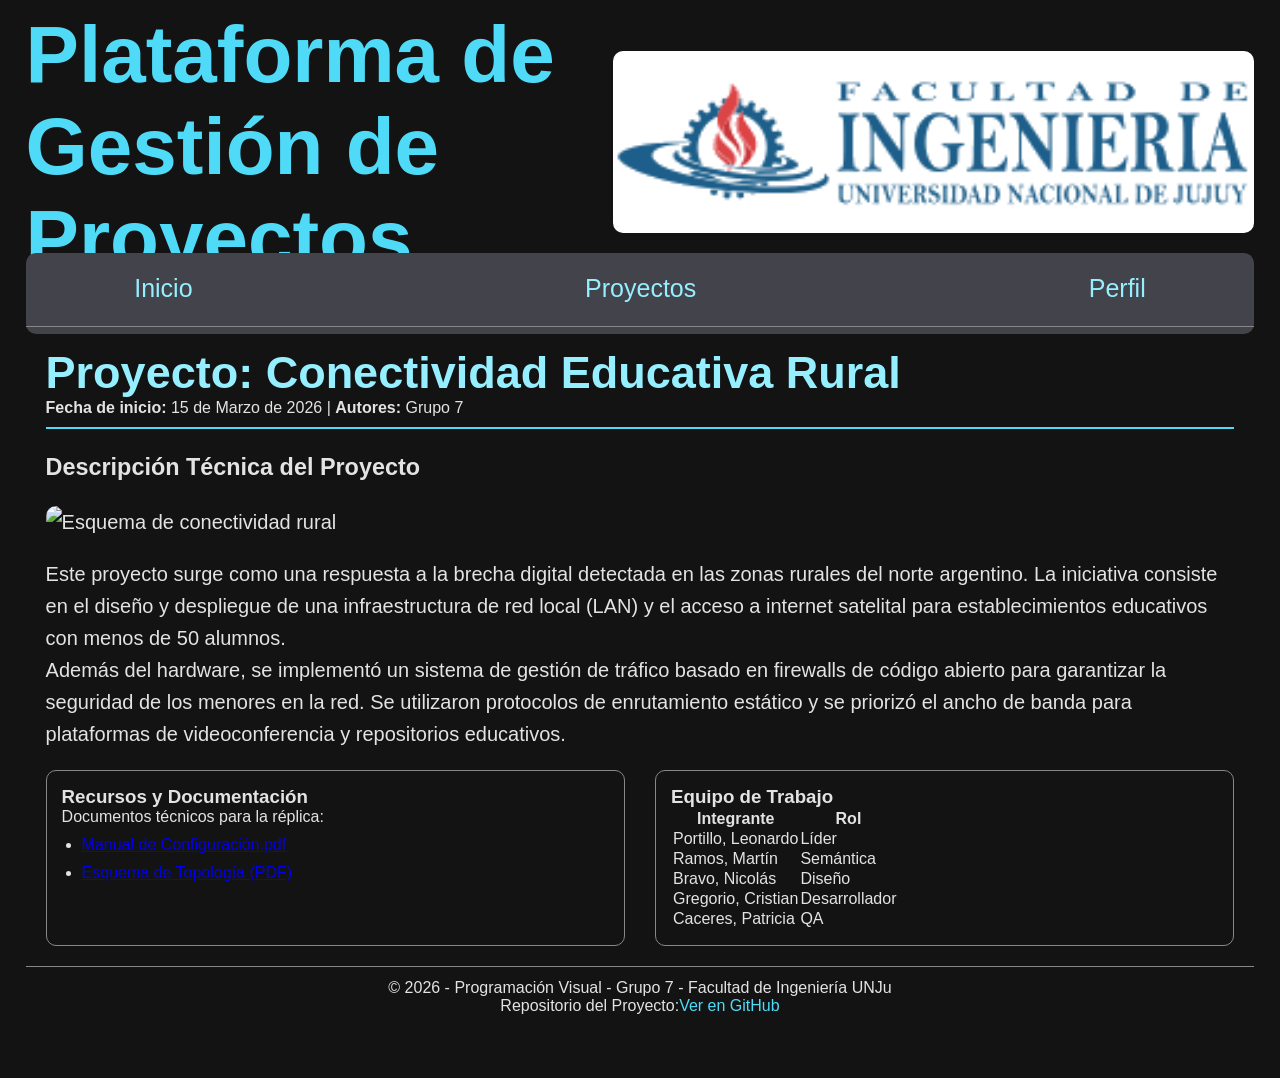
==== detalle.html @ 86a10605 "Se finalizo detalle.html con contenido real, imágenes y PDFs técnicos" ====
<!DOCTYPE html>
<html lang="es">
<head>
    <meta charset="UTF-8">
    <meta name="viewport" content="width=device-width, initial-scale=1.0">
    <title>Detalle del Proyecto - Grupo 7</title>
    <link rel="stylesheet" href="css/style.css">
    <link rel="stylesheet" href="css/detalle.css">
</head>
<body>
<!-- Encabezado de pagina copiado de index.html -->
    <header>
      <section class="presentacion">
        <div class="titulo"><h1>Plataforma de Gestión de Proyectos</h1></div>
        <div class="contenedor-logo">
          <a href="index.html">
            <img class="logo" src="assets/img/fi-logo.png" alt="Logo de la Facultad de ingenieria-unju." />
          </a>
        </div>
      </section>

      <div>
        <nav>
          <ul class="nav">
            <li><a href="index.html">Inicio</a></li>
            <li></li>
            <li><a href="proyectos.html">Proyectos</a></li>
            <li></li>
            <li><a href="perfil.html">Perfil</a></li>
          </ul>
        </nav>
      </div>
    </header>
    <main>
        <!-- Encabezado del proyecto con clase para estilos específicos -->
        <section class="proyecto-header">
            <h2>Proyecto: Conectividad Educativa Rural</h2>
            <p><strong>Fecha de inicio:</strong> 15 de Marzo de 2026 | <strong>Autores:</strong> Grupo 7</p>
        </section>

        <article class="descripcion-proyecto">
            <h3>Descripción Técnica del Proyecto</h3>
            <!-- Imagen requerida por la consigna -->
            <img src="assets/img/Esquema de conectividad rural.png" alt="Esquema de conectividad rural" style="max-width: 100%; border-radius: 10px; margin: 20px 0;">
            
            <p>
                Este proyecto surge como una respuesta a la brecha digital detectada en las zonas rurales del norte argentino. 
                La iniciativa consiste en el diseño y despliegue de una infraestructura de red local (LAN) y el acceso a internet 
                satelital para establecimientos educativos con menos de 50 alumnos.
            </p>
            <p>
                Además del hardware, se implementó un sistema de gestión de tráfico basado en firewalls de código abierto para 
                garantizar la seguridad de los menores en la red. Se utilizaron protocolos de enrutamiento estático y se 
                priorizó el ancho de banda para plataformas de videoconferencia y repositorios educativos.
            </p>
        </article>

        <!-- Contenedor con FLEXBOX para Recursos y Equipo -->
        <section class="info-adicional">
            <div class="recursos">
                <h3>Recursos y Documentación</h3>
                <p>Documentos técnicos para la réplica:</p>
                <ul>
                    <li><a href="assets/docs/Manual_Configuracion_Switches_Rural.pdf" target="_blank">Manual de Configuración.pdf</a></li>
                    <li><a href="assets/docs/Informe_Conectividad_Rural_Topologias.pdf" target="_blank">Esquema de Topología (PDF)</a></li>
                </ul>
            </div>

            <div class="equipo">
                <h3>Equipo de Trabajo</h3>
                <table>
                    <thead>
                        <tr>
                            <th>Integrante</th>
                            <th>Rol</th>
                        </tr>
                    </thead>
                    <tbody>
                        <tr><td>Portillo, Leonardo</td><td>Líder</td></tr>
                        <tr><td>Ramos, Martín</td><td>Semántica</td></tr>
                        <tr><td>Bravo, Nicolás</td><td>Diseño</td></tr>
                        <tr><td>Gregorio, Cristian</td><td>Desarrollador</td></tr>
                        <tr><td>Caceres, Patricia</td><td>QA</td></tr>
                    </tbody>
                </table>
            </div>
        </section>
    </main>
 <!-- Pie de pagina copiado de index.html -->
    <footer>
      <p>&copy; 2026 - Programación Visual - Grupo 7 - Facultad de Ingeniería UNJu</p>
      <p>
        Repositorio del Proyecto:
        <a href="https://github.com/PortilloLeonardo/pv_tp1_grupo7#" target="_blank">Ver en GitHub</a>
      </p>
    </footer>
</body>
</html>
---- css/style.css ----
/* Vamos a usar un estilo gamer para la página por lo que vamos a 
concentrarnos en tonos oscuros que cuiden la vista mientras trabajamos*/

:root {
  /*COLOR DE LOS FONDOS*/
  --colorFondoGeneral: #131314;
  --colorFondoHeader: #131314;
  --colorFondoMain: #43434b;
  --colorFondoFooter: #0b0b0c;
  /*COLOR DE LAS FUENTES*/
  --colorTitulo: #4fdbf7;
  --colorSubtitulo: #96efff;
  --colorTextoGeneral: #e3e3e3;
  --colorResaltado: #ffffff;
  --colorTextoSuave: #878787;
  --colorActivacion: #e73131;
  --colorActivacionBrillo: #e63f3f;
  /*TIPOS DE FUENTE*/
  --fuentePrincipal: "Candara", sans-serif;
}
---- css/detalle.css ----
/*RESET Y VARIABLES*/
* {
  margin: 0;
  padding: 0;
  box-sizing: border-box;
}

body {
  margin-top: 10px;
  display: grid;
  /* Estructura general con CSS Grid según consigna */
  grid-template-rows: auto 1fr auto; 
  background-color: var(--colorFondoGeneral);
  color: var(--colorTextoGeneral);
  font-family: var(--fuentePrincipal);
  padding: 2%;
  min-height: 100vh;
}

/*HEADER*/
header {
  display: grid;
  grid-template-rows: 70% 30%;
  color: var(--colorTitulo);
  font-size: 25px;
  padding-top: 15px;
}

.presentacion {
  display: flex;
  justify-content: space-between;
}

.presentacion .titulo {
  display: flex;
  justify-content: center;
  align-items: center;
  width: 80%;
}

h1 {
  font-size: 80px;
}

.presentacion .contenendor-logo {
  display: flex;
  justify-content: flex-end;
  align-items: center;
  width: 20%;
  padding-right: 5px;
}

.logo {
  height: 95%;
  border-radius: 10px;
}

/* MENÚ DE NAVEGACIÓN (Flexbox) */
.nav {
  display: flex;
  justify-content: space-around;
  list-style: none;
  gap: 20px;
  padding: 10px 10px;
  background-color: var(--colorFondoMain);
  border-radius: 10px;
}

.nav a {
  display: block;
  text-decoration: none;
  color: var(--colorSubtitulo);
  padding: 10px 20px;
  border: 1px solid var(--colorFondoMain);
}

/* ESTADOS INTERACTIVOS */
.nav a:hover {
  color: var(--colorResaltado);
  border: 1px solid var(--colorTitulo);
  border-radius: 5px;
}

.nav a:focus {
  outline: 2px solid var(--colorTitulo);
  color: var(--colorResaltado);
  border-radius: 5px;
}

/*MAIN: DETALLE DEL PROYECTO*/
main {
  display: grid;
  grid-template-columns: 1fr;
  gap: 20px;
  padding: 20px;
  border-top: 1px solid var(--colorTextoSuave);
}

/* Encabezado del proyecto */
.proyecto-header {
  border-bottom: 2px solid var(--colorTitulo);
  padding-bottom: 10px;
}

h2 {
  font-size: 45px;
  color: var(--colorSubtitulo);
}

/* Descripción Extendida */
.descripcion-proyecto {
  font-size: 20px;
  line-height: 1.6;
}

/* Sección de Equipo y Recursos (Uso de Flexbox) */
.info-adicional {
  display: flex;
  justify-content: space-between;
  gap: 30px;
  flex-wrap: wrap; /* Para que sea responsivo */
}

.equipo, .recursos {
  flex: 1;
  min-width: 300px;
  padding: 15px;
  border: 1px solid var(--colorTextoSuave);
  border-radius: 10px;
}

ul {
  padding-left: 20px;
  margin-top: 10px;
}

li {
  margin-bottom: 10px;
}

/*FOOTER*/
footer {
  display: grid;
  grid-template-rows: 50% 50%;
  padding-bottom: 3%;
  padding-top: 1%;
  border-top: 1px solid var(--colorTextoSuave);
}

footer p {
  display: flex;
  justify-content: center;
  align-items: center;
}

footer a {
  color: var(--colorTitulo);
  text-decoration: none;
}
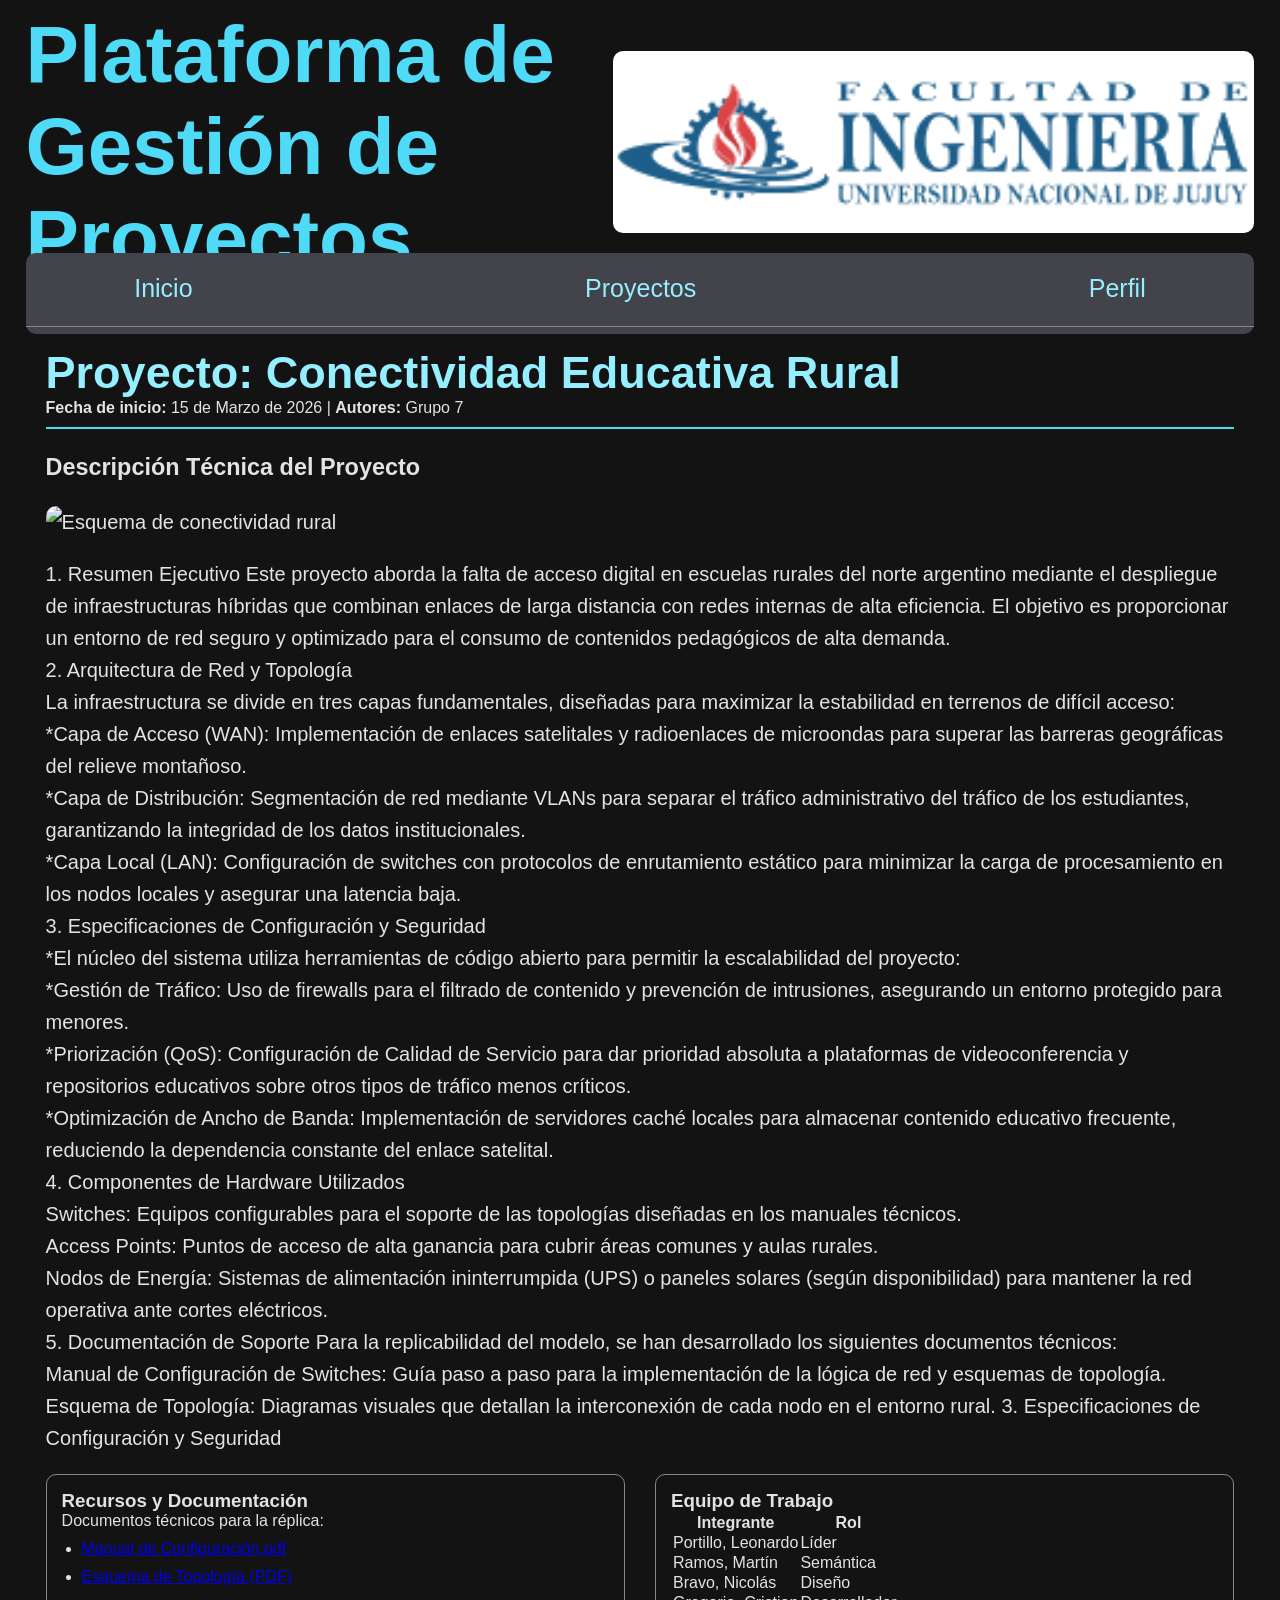
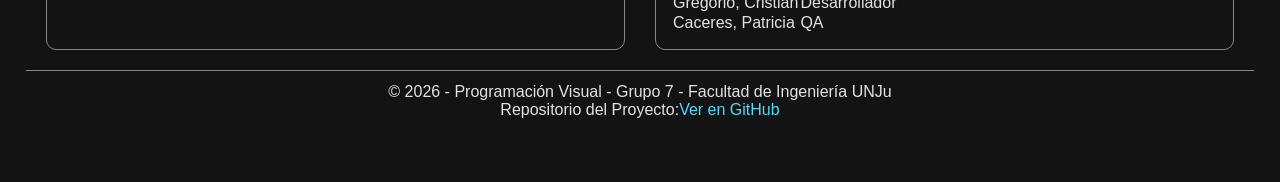
==== commit f991963c: "Se agrego contenido mas especifico" ====
--- a/detalle.html
+++ b/detalle.html
@@ -41,17 +41,36 @@
         <article class="descripcion-proyecto">
             <h3>Descripción Técnica del Proyecto</h3>
             <!-- Imagen requerida por la consigna -->
-            <img src="assets/img/Esquema de conectividad rural.png" alt="Esquema de conectividad rural" style="max-width: 100%; border-radius: 10px; margin: 20px 0;">
+            <img src="assets/img/Esquema-de-conectividad-rural.png" alt="Esquema de conectividad rural" style="max-width: 50%; border-radius: 10px; margin: 20px 0;">
             
             <p>
-                Este proyecto surge como una respuesta a la brecha digital detectada en las zonas rurales del norte argentino. 
-                La iniciativa consiste en el diseño y despliegue de una infraestructura de red local (LAN) y el acceso a internet 
-                satelital para establecimientos educativos con menos de 50 alumnos.
+                1. Resumen Ejecutivo
+                Este proyecto aborda la falta de acceso digital en escuelas rurales del norte argentino mediante el despliegue de infraestructuras
+                híbridas que combinan enlaces de larga distancia con redes internas de alta eficiencia. 
+                El objetivo es proporcionar un entorno de red seguro y optimizado para el consumo de contenidos pedagógicos de alta demanda.
             </p>
             <p>
-                Además del hardware, se implementó un sistema de gestión de tráfico basado en firewalls de código abierto para 
-                garantizar la seguridad de los menores en la red. Se utilizaron protocolos de enrutamiento estático y se 
-                priorizó el ancho de banda para plataformas de videoconferencia y repositorios educativos.
+                2. Arquitectura de Red y Topología
+                </p>La infraestructura se divide en tres capas fundamentales, diseñadas para maximizar la estabilidad en terrenos de difícil acceso:</p>
+                </p>*Capa de Acceso (WAN): Implementación de enlaces satelitales y radioenlaces de microondas para superar las barreras geográficas del relieve montañoso.</p>
+                </p>*Capa de Distribución: Segmentación de red mediante VLANs para separar el tráfico administrativo del tráfico de los estudiantes, garantizando la integridad de los datos institucionales.</p>
+                </p>*Capa Local (LAN): Configuración de switches con protocolos de enrutamiento estático para minimizar la carga de procesamiento en los nodos locales y asegurar una latencia baja.</p>
+            </p>
+                3. Especificaciones de Configuración y Seguridad
+                   </p> *El núcleo del sistema utiliza herramientas de código abierto para permitir la escalabilidad del proyecto:
+                   </p> *Gestión de Tráfico: Uso de firewalls para el filtrado de contenido y prevención de intrusiones, asegurando un entorno protegido para menores.
+                   </p> *Priorización (QoS): Configuración de Calidad de Servicio para dar prioridad absoluta a plataformas de videoconferencia y repositorios educativos sobre otros tipos de tráfico menos críticos.
+                   </p> *Optimización de Ancho de Banda: Implementación de servidores caché locales para almacenar contenido educativo frecuente, reduciendo la dependencia constante del enlace satelital.
+            </p>       
+                4. Componentes de Hardware Utilizados
+                   </p>Switches: Equipos configurables para el soporte de las topologías diseñadas en los manuales técnicos.
+                   </p> Access Points: Puntos de acceso de alta ganancia para cubrir áreas comunes y aulas rurales.
+                   </p> Nodos de Energía: Sistemas de alimentación ininterrumpida (UPS) o paneles solares (según disponibilidad) para mantener la red operativa ante cortes eléctricos.
+            </p>
+                5. Documentación de Soporte
+                    Para la replicabilidad del modelo, se han desarrollado los siguientes documentos técnicos:
+                    </p>Manual de Configuración de Switches: Guía paso a paso para la implementación de la lógica de red y esquemas de topología.
+                    </p>Esquema de Topología: Diagramas visuales que detallan la interconexión de cada nodo en el entorno rural. 3. Especificaciones de Configuración y Seguridad
             </p>
         </article>
 
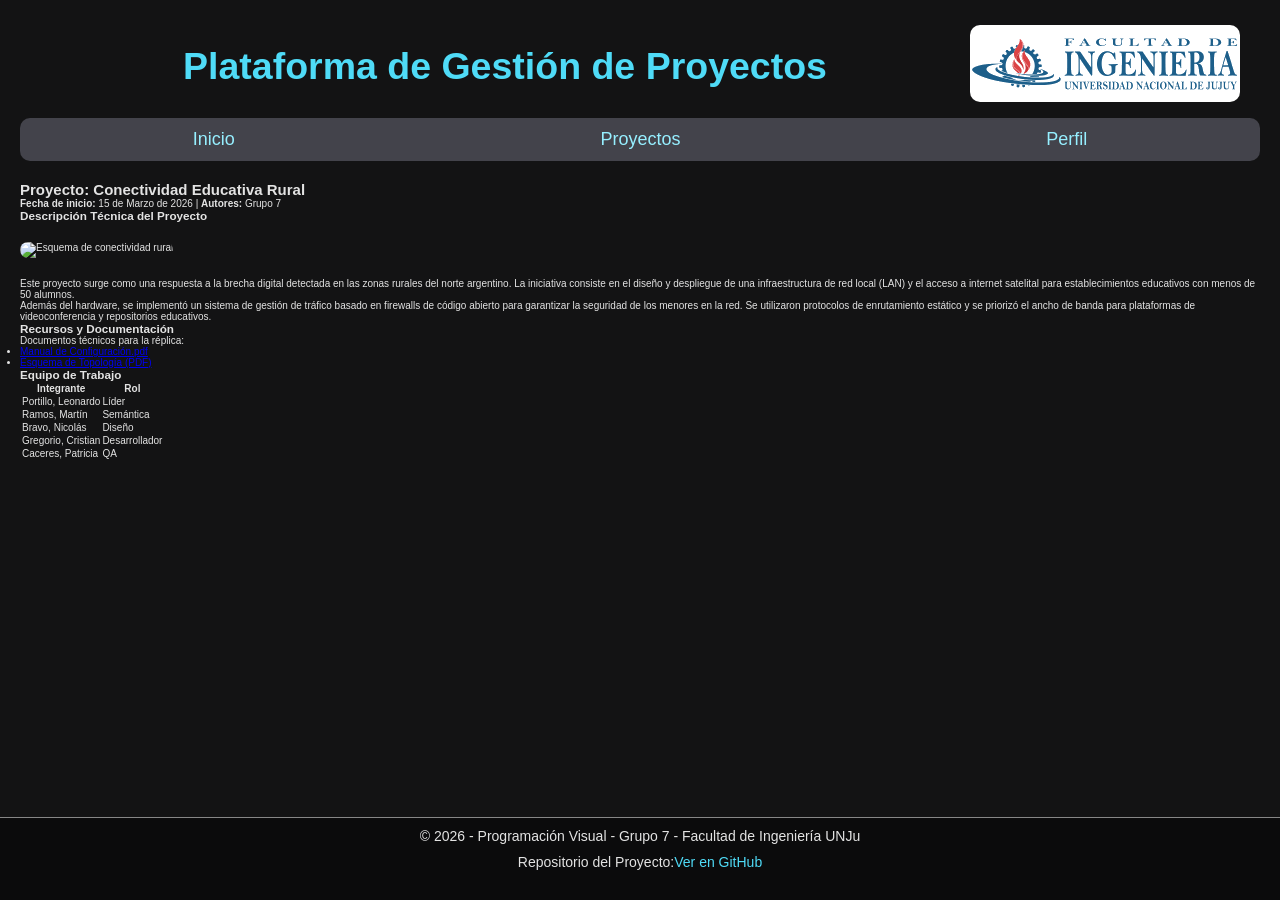
==== commit 6d74082d: "Estandarizacion de header y footer para todas las paginas" ====
--- a/detalle.html
+++ b/detalle.html
@@ -1,21 +1,19 @@
-<!DOCTYPE html>
+<!doctype html>
 <html lang="es">
-<head>
-    <meta charset="UTF-8">
-    <meta name="viewport" content="width=device-width, initial-scale=1.0">
-    <title>Detalle del Proyecto - Grupo 7</title>
-    <link rel="stylesheet" href="css/style.css">
-    <link rel="stylesheet" href="css/detalle.css">
-</head>
-<body>
-<!-- Encabezado de pagina copiado de index.html -->
+  <head>
+    <meta charset="UTF-8" />
+    <title>Gestión de Proyectos Educativos</title>
+    <link rel="stylesheet" href="css/style.css" />
+    <!--<link rel="stylesheet" href="css/index.css" />-->
+  </head>
+
+  <body>
+    <!-- HEADER: Unificado con el resto del sitio -->
     <header>
       <section class="presentacion">
         <div class="titulo"><h1>Plataforma de Gestión de Proyectos</h1></div>
         <div class="contenedor-logo">
-          <a href="index.html">
-            <img class="logo" src="assets/img/fi-logo.png" alt="Logo de la Facultad de ingenieria-unju." />
-          </a>
+          <img class="logo" src="assets/img/fi-logo.png" alt="Logo de la Facultad de ingenieria-unju." />
         </div>
       </section>
 
@@ -23,89 +21,76 @@
         <nav>
           <ul class="nav">
             <li><a href="index.html">Inicio</a></li>
-            <li></li>
             <li><a href="proyectos.html">Proyectos</a></li>
-            <li></li>
             <li><a href="perfil.html">Perfil</a></li>
           </ul>
         </nav>
       </div>
     </header>
+
     <main>
-        <!-- Encabezado del proyecto con clase para estilos específicos -->
-        <section class="proyecto-header">
-            <h2>Proyecto: Conectividad Educativa Rural</h2>
-            <p><strong>Fecha de inicio:</strong> 15 de Marzo de 2026 | <strong>Autores:</strong> Grupo 7</p>
-        </section>
+      <!-- Encabezado del proyecto con clase para estilos específicos -->
+      <section class="proyecto-header">
+        <h2>Proyecto: Conectividad Educativa Rural</h2>
+        <p><strong>Fecha de inicio:</strong> 15 de Marzo de 2026 | <strong>Autores:</strong> Grupo 7</p>
+      </section>
 
-        <article class="descripcion-proyecto">
-            <h3>Descripción Técnica del Proyecto</h3>
-            <!-- Imagen requerida por la consigna -->
-            <img src="assets/img/Esquema-de-conectividad-rural.png" alt="Esquema de conectividad rural" style="max-width: 50%; border-radius: 10px; margin: 20px 0;">
-            
-            <p>
-                1. Resumen Ejecutivo
-                Este proyecto aborda la falta de acceso digital en escuelas rurales del norte argentino mediante el despliegue de infraestructuras
-                híbridas que combinan enlaces de larga distancia con redes internas de alta eficiencia. 
-                El objetivo es proporcionar un entorno de red seguro y optimizado para el consumo de contenidos pedagógicos de alta demanda.
-            </p>
-            <p>
-                2. Arquitectura de Red y Topología
-                </p>La infraestructura se divide en tres capas fundamentales, diseñadas para maximizar la estabilidad en terrenos de difícil acceso:</p>
-                </p>*Capa de Acceso (WAN): Implementación de enlaces satelitales y radioenlaces de microondas para superar las barreras geográficas del relieve montañoso.</p>
-                </p>*Capa de Distribución: Segmentación de red mediante VLANs para separar el tráfico administrativo del tráfico de los estudiantes, garantizando la integridad de los datos institucionales.</p>
-                </p>*Capa Local (LAN): Configuración de switches con protocolos de enrutamiento estático para minimizar la carga de procesamiento en los nodos locales y asegurar una latencia baja.</p>
-            </p>
-                3. Especificaciones de Configuración y Seguridad
-                   </p> *El núcleo del sistema utiliza herramientas de código abierto para permitir la escalabilidad del proyecto:
-                   </p> *Gestión de Tráfico: Uso de firewalls para el filtrado de contenido y prevención de intrusiones, asegurando un entorno protegido para menores.
-                   </p> *Priorización (QoS): Configuración de Calidad de Servicio para dar prioridad absoluta a plataformas de videoconferencia y repositorios educativos sobre otros tipos de tráfico menos críticos.
-                   </p> *Optimización de Ancho de Banda: Implementación de servidores caché locales para almacenar contenido educativo frecuente, reduciendo la dependencia constante del enlace satelital.
-            </p>       
-                4. Componentes de Hardware Utilizados
-                   </p>Switches: Equipos configurables para el soporte de las topologías diseñadas en los manuales técnicos.
-                   </p> Access Points: Puntos de acceso de alta ganancia para cubrir áreas comunes y aulas rurales.
-                   </p> Nodos de Energía: Sistemas de alimentación ininterrumpida (UPS) o paneles solares (según disponibilidad) para mantener la red operativa ante cortes eléctricos.
-            </p>
-                5. Documentación de Soporte
-                    Para la replicabilidad del modelo, se han desarrollado los siguientes documentos técnicos:
-                    </p>Manual de Configuración de Switches: Guía paso a paso para la implementación de la lógica de red y esquemas de topología.
-                    </p>Esquema de Topología: Diagramas visuales que detallan la interconexión de cada nodo en el entorno rural. 3. Especificaciones de Configuración y Seguridad
-            </p>
-        </article>
+      <article class="descripcion-proyecto">
+        <h3>Descripción Técnica del Proyecto</h3>
+        <!-- Imagen requerida por la consigna -->
+        <img src="assets/img/Esquema de conectividad rural.png" alt="Esquema de conectividad rural" style="max-width: 50%; border-radius: 10px; margin: 20px 0" />
 
-        <!-- Contenedor con FLEXBOX para Recursos y Equipo -->
-        <section class="info-adicional">
-            <div class="recursos">
-                <h3>Recursos y Documentación</h3>
-                <p>Documentos técnicos para la réplica:</p>
-                <ul>
-                    <li><a href="assets/docs/Manual_Configuracion_Switches_Rural.pdf" target="_blank">Manual de Configuración.pdf</a></li>
-                    <li><a href="assets/docs/Informe_Conectividad_Rural_Topologias.pdf" target="_blank">Esquema de Topología (PDF)</a></li>
-                </ul>
-            </div>
+        <p>Este proyecto surge como una respuesta a la brecha digital detectada en las zonas rurales del norte argentino. La iniciativa consiste en el diseño y despliegue de una infraestructura de red local (LAN) y el acceso a internet satelital para establecimientos educativos con menos de 50 alumnos.</p>
+        <p>Además del hardware, se implementó un sistema de gestión de tráfico basado en firewalls de código abierto para garantizar la seguridad de los menores en la red. Se utilizaron protocolos de enrutamiento estático y se priorizó el ancho de banda para plataformas de videoconferencia y repositorios educativos.</p>
+      </article>
 
-            <div class="equipo">
-                <h3>Equipo de Trabajo</h3>
-                <table>
-                    <thead>
-                        <tr>
-                            <th>Integrante</th>
-                            <th>Rol</th>
-                        </tr>
-                    </thead>
-                    <tbody>
-                        <tr><td>Portillo, Leonardo</td><td>Líder</td></tr>
-                        <tr><td>Ramos, Martín</td><td>Semántica</td></tr>
-                        <tr><td>Bravo, Nicolás</td><td>Diseño</td></tr>
-                        <tr><td>Gregorio, Cristian</td><td>Desarrollador</td></tr>
-                        <tr><td>Caceres, Patricia</td><td>QA</td></tr>
-                    </tbody>
-                </table>
-            </div>
-        </section>
+      <!-- Contenedor con FLEXBOX para Recursos y Equipo -->
+      <section class="info-adicional">
+        <div class="recursos">
+          <h3>Recursos y Documentación</h3>
+          <p>Documentos técnicos para la réplica:</p>
+          <ul>
+            <li><a href="assets/docs/Manual_Configuracion_Switches_Rural.pdf" target="_blank">Manual de Configuración.pdf</a></li>
+            <li><a href="assets/docs/Informe_Conectividad_Rural_Topologias.pdf" target="_blank">Esquema de Topología (PDF)</a></li>
+          </ul>
+        </div>
+
+        <div class="equipo">
+          <h3>Equipo de Trabajo</h3>
+          <table>
+            <thead>
+              <tr>
+                <th>Integrante</th>
+                <th>Rol</th>
+              </tr>
+            </thead>
+            <tbody>
+              <tr>
+                <td>Portillo, Leonardo</td>
+                <td>Líder</td>
+              </tr>
+              <tr>
+                <td>Ramos, Martín</td>
+                <td>Semántica</td>
+              </tr>
+              <tr>
+                <td>Bravo, Nicolás</td>
+                <td>Diseño</td>
+              </tr>
+              <tr>
+                <td>Gregorio, Cristian</td>
+                <td>Desarrollador</td>
+              </tr>
+              <tr>
+                <td>Caceres, Patricia</td>
+                <td>QA</td>
+              </tr>
+            </tbody>
+          </table>
+        </div>
+      </section>
     </main>
- <!-- Pie de pagina copiado de index.html -->
+    <!-- Pie de pagina copiado de index.html -->
     <footer>
       <p>&copy; 2026 - Programación Visual - Grupo 7 - Facultad de Ingeniería UNJu</p>
       <p>
@@ -113,5 +98,5 @@
         <a href="https://github.com/PortilloLeonardo/pv_tp1_grupo7#" target="_blank">Ver en GitHub</a>
       </p>
     </footer>
-</body>
-</html>+  </body>
+</html>
--- a/css/style.css
+++ b/css/style.css
@@ -18,3 +18,150 @@
   /*TIPOS DE FUENTE*/
   --fuentePrincipal: "Candara", sans-serif;
 }
+
+/*==================================
+RESET A LOS PARAMETROS DEL NAVEGADOR
+====================================*/
+* {
+  margin: 0;
+  padding: 0;
+  box-sizing: border-box;
+}
+
+/*==Especificaciones generales==
+Usamos los siguientes parametros para todas las paginas
+ por lo cual lo mejor era estandarizar los parametros*/
+
+html {
+  font-size: 62.5%;
+}
+
+body {
+  display: grid;
+  grid-template-rows: auto 1fr auto;
+  min-height: 100vh;
+  background-color: var(--colorFondoGeneral);
+  color: var(--colorTextoGeneral);
+  font-family: var(--fuentePrincipal);
+}
+
+header,
+footer,
+main {
+  padding-left: 2rem;
+  padding-right: 2rem;
+}
+
+main {
+  padding-top: 2rem;
+  padding-bottom: 2rem;
+}
+
+/*=====================================
+Especificaciones para la seccion header
+=======================================*/
+header {
+  display: flex;
+  flex-direction: column;
+  align-items: stretch;
+  justify-content: center;
+  font-size: 2.5rem;
+  padding-top: 1.5rem;
+  width: 100%;
+}
+
+/*Elementos del header*/
+.presentacion {
+  display: flex;
+  justify-content: space-between;
+  align-items: center;
+  width: 100%;
+  padding: 1rem 2rem;
+}
+
+.presentacion .titulo {
+  display: flex;
+  justify-content: center;
+  align-items: center;
+  width: 80%;
+  color: var(--colorTitulo);
+}
+
+.presentacion .contenendor-logo {
+  padding-right: 0.5rem;
+}
+
+.logo {
+  border-radius: 1rem;
+}
+
+.nav {
+  display: flex;
+  justify-content: space-around;
+  list-style: none;
+  gap: 2rem;
+  background-color: var(--colorFondoMain);
+  border-radius: 1rem;
+}
+
+.nav a {
+  display: block;
+  text-decoration: none;
+  color: var(--colorSubtitulo);
+  padding: 1rem;
+  font-size: 1.8rem;
+  border: 1px solid transparent;
+}
+
+.nav a:hover {
+  color: var(--colorResaltado);
+  border: 1px solid var(--colorTitulo);
+  border-radius: 0.5rem;
+}
+
+.nav a:focus {
+  border: 1px solid var(--colorTitulo);
+  color: var(--colorResaltado);
+  border-radius: 0.5rem;
+}
+
+.nav a:active {
+  transform: translateY(0.4rem);
+  filter: brightness(0.8);
+  color: var(--colorActivacion);
+  border-color: var(--colorActivacionBrillo);
+}
+
+/*==================
+Elementos del footer
+====================*/
+
+footer {
+  display: flex;
+  flex-direction: column;
+  justify-content: center;
+  align-items: center;
+  gap: 1rem;
+  padding-bottom: 3rem;
+  padding-top: 1rem;
+  border-top: 1px solid var(--colorTextoSuave);
+  background-color: var(--colorFondoFooter);
+}
+
+footer p {
+  display: flex;
+  justify-content: center;
+  align-items: center;
+  font-size: 1.4rem;
+}
+
+footer a {
+  color: var(--colorTitulo);
+  text-decoration: none;
+  font-size: 1.4rem;
+}
+
+footer a:hover {
+  text-decoration: underline;
+  color: var(--colorSubtitulo);
+}
--- a/css/index.css
+++ b/css/index.css
@@ -0,0 +1,144 @@
+/*================
+Elementos del main
+==================*/
+
+main {
+  display: grid;
+  grid-template-rows: 20% 25% 58%;
+  border-top: 1px solid var(--colorTextoSuave);
+}
+
+/*Elementos de introduccion*/
+#introduccion {
+  display: flex;
+  padding-left: 10px;
+  padding-top: 10px;
+  flex-flow: wrap column;
+  gap: 20px;
+  border-bottom: 1px solid var(--colorTextoSuave);
+}
+
+h2 {
+  font-size: 45px;
+  color: var(--colorSubtitulo);
+  margin: 10px;
+}
+
+#introduccion p {
+  font-size: 22px;
+  margin-bottom: 20px;
+}
+
+.btn-crear {
+  background-color: var(--colorTitulo);
+  color: var(--colorFondoGeneral);
+  font-family: var(--fuentePrincipal);
+  font-weight: bold;
+  padding: 10px 25px;
+  border: none;
+  border-radius: 5px;
+  width: 200px;
+  display: block;
+  margin: 0px auto;
+}
+
+.btn-crear:hover {
+  background-color: var(--colorSubtitulo);
+  color: var(--colorFondoGeneral);
+}
+
+.btn-crear:focus {
+  background-color: var(--colorSubtitulo);
+  color: var(--colorFondoGeneral);
+}
+
+.btn-crear:active {
+  background-color: var(--colorActivacionBrillo);
+  transform: translateY(3px);
+  color: var(--colorFondoGeneral);
+}
+
+/*Elementos de estadisticas*/
+#estadisticas {
+  display: flex;
+  padding-left: 10px;
+  padding-top: 10px;
+  gap: 30px;
+  border-bottom: 1px solid var(--colorTextoSuave);
+  flex-direction: column;
+}
+
+.contenedor-card {
+  display: flex;
+  justify-content: space-around;
+  gap: 30px;
+}
+
+.card {
+  display: flex;
+  flex-direction: column;
+  align-items: center;
+  justify-content: space-around;
+  padding: 25px;
+  width: 220px;
+  height: 170px;
+  border: 1px solid var(--colorTextoSuave);
+  border-radius: 10px;
+}
+
+.card .etiqueta {
+  font-size: 18px;
+  color: var(--colorTextoSuave);
+}
+.card .valor {
+  font-size: 50px;
+  color: var(--colorTitulo);
+}
+
+/*Elementos de novedades*/
+#novedades {
+  display: grid;
+  grid-template-rows: 15% 70%;
+}
+
+.articulos {
+  display: grid;
+  grid-template-columns: repeat(2, 1fr);
+  gap: 20px;
+}
+
+.articulos h3 {
+  font-size: 25px;
+}
+
+.noticia {
+  display: flex;
+  flex-direction: column;
+  justify-content: space-around;
+  border: 1px solid var(--colorTextoSuave);
+  border-radius: 10px;
+}
+
+.noticia h3 {
+  background-color: var(--colorFondoMain);
+  color: var(--colorTitulo);
+  text-align: center;
+}
+
+.noticia .miniatura {
+  display: flex;
+  justify-content: space-around;
+}
+
+.noticia .miniatura img {
+  height: 180px;
+  border-radius: 10px;
+}
+
+.noticia .resumen {
+  display: flex;
+  flex-direction: column;
+  justify-content: space-between;
+  font-size: 20px;
+  max-width: 60%;
+}
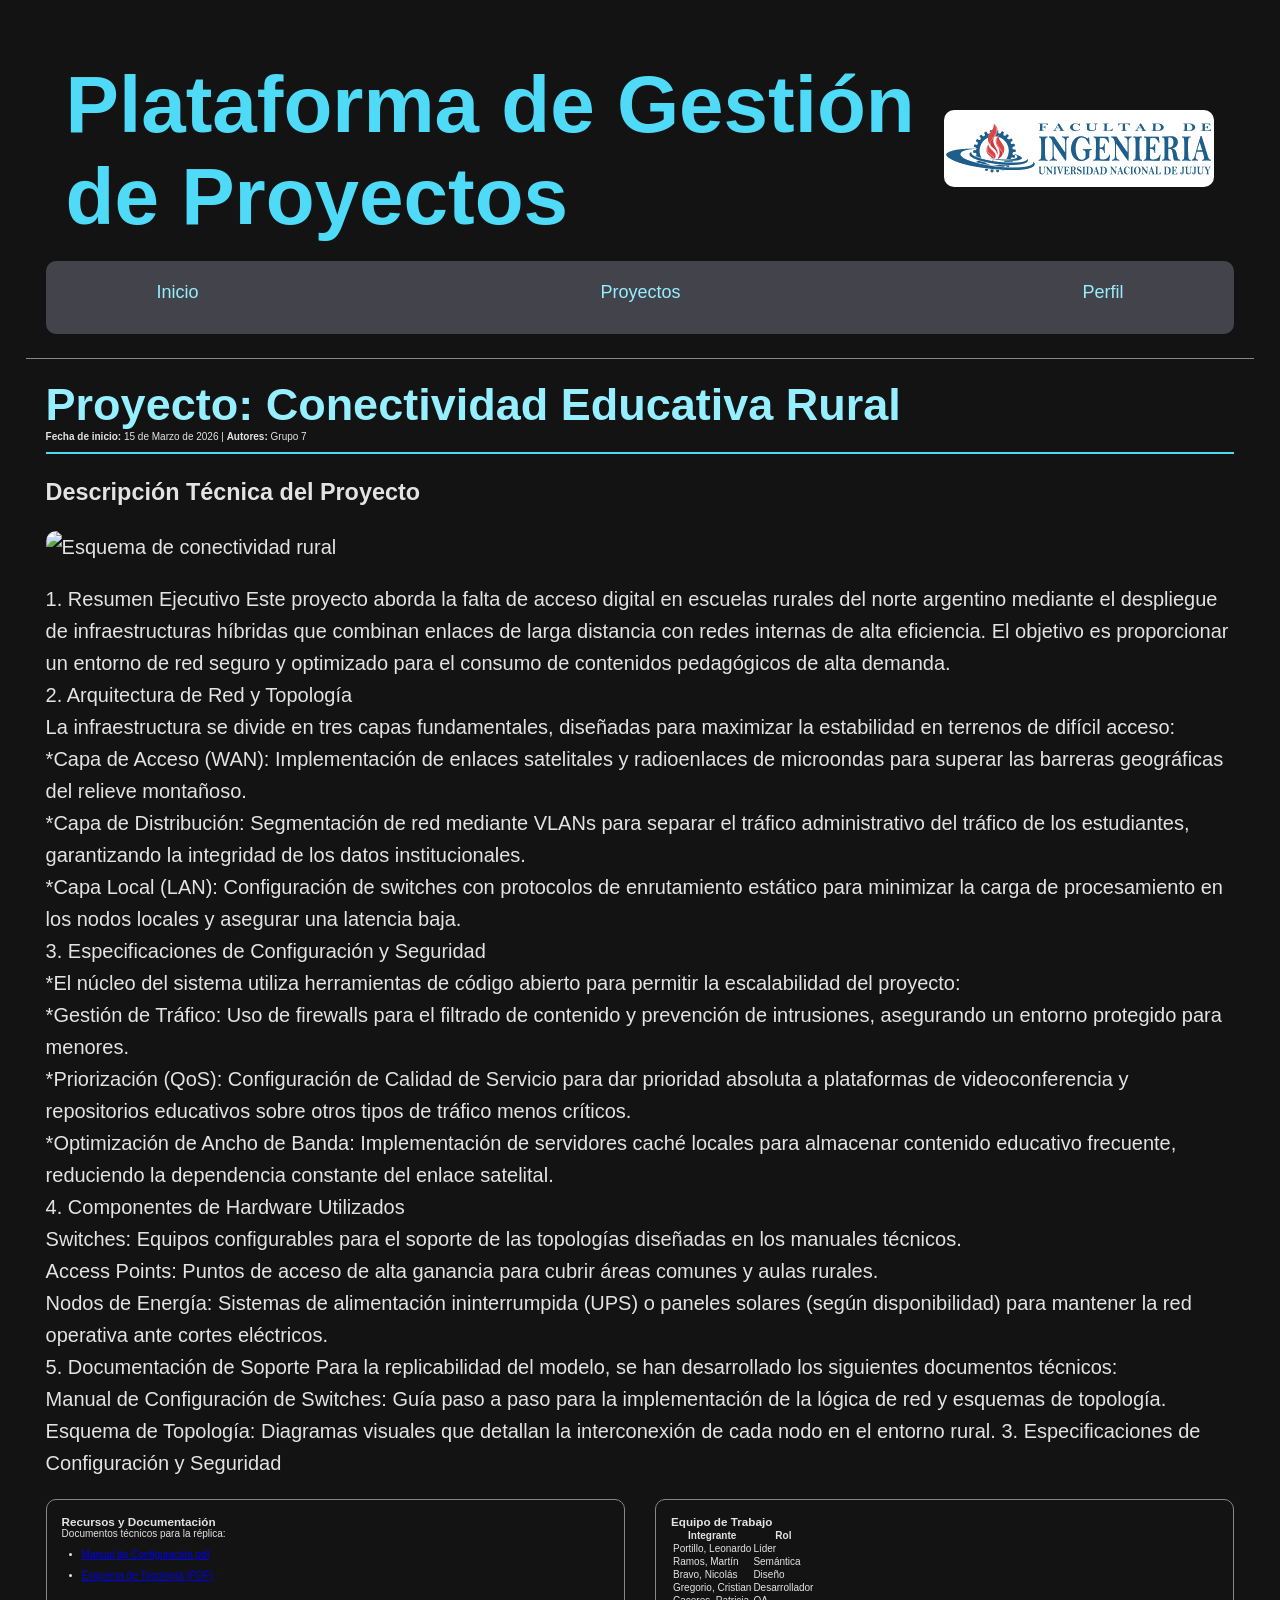
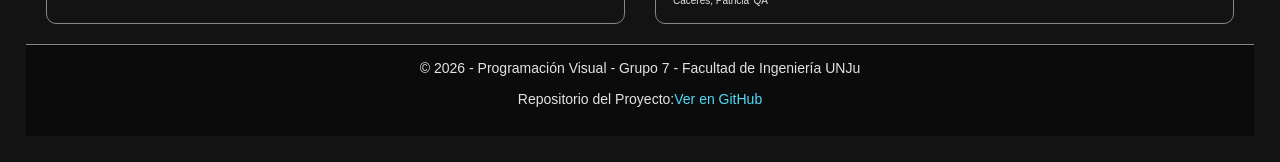
==== commit 7697f8bd: "Merge branch 'feat-Cristian' into develop" ====
--- a/detalle.html
+++ b/detalle.html
@@ -1,19 +1,21 @@
-<!doctype html>
+<!DOCTYPE html>
 <html lang="es">
-  <head>
-    <meta charset="UTF-8" />
-    <title>Gestión de Proyectos Educativos</title>
-    <link rel="stylesheet" href="css/style.css" />
-    <!--<link rel="stylesheet" href="css/index.css" />-->
-  </head>
-
-  <body>
-    <!-- HEADER: Unificado con el resto del sitio -->
+<head>
+    <meta charset="UTF-8">
+    <meta name="viewport" content="width=device-width, initial-scale=1.0">
+    <title>Detalle del Proyecto - Grupo 7</title>
+    <link rel="stylesheet" href="css/style.css">
+    <link rel="stylesheet" href="css/detalle.css">
+</head>
+<body>
+<!-- Encabezado de pagina copiado de index.html -->
     <header>
       <section class="presentacion">
         <div class="titulo"><h1>Plataforma de Gestión de Proyectos</h1></div>
         <div class="contenedor-logo">
-          <img class="logo" src="assets/img/fi-logo.png" alt="Logo de la Facultad de ingenieria-unju." />
+          <a href="index.html">
+            <img class="logo" src="assets/img/fi-logo.png" alt="Logo de la Facultad de ingenieria-unju." />
+          </a>
         </div>
       </section>
 
@@ -21,76 +23,89 @@
         <nav>
           <ul class="nav">
             <li><a href="index.html">Inicio</a></li>
+            <li></li>
             <li><a href="proyectos.html">Proyectos</a></li>
+            <li></li>
             <li><a href="perfil.html">Perfil</a></li>
           </ul>
         </nav>
       </div>
     </header>
+    <main>
+        <!-- Encabezado del proyecto con clase para estilos específicos -->
+        <section class="proyecto-header">
+            <h2>Proyecto: Conectividad Educativa Rural</h2>
+            <p><strong>Fecha de inicio:</strong> 15 de Marzo de 2026 | <strong>Autores:</strong> Grupo 7</p>
+        </section>
 
-    <main>
-      <!-- Encabezado del proyecto con clase para estilos específicos -->
-      <section class="proyecto-header">
-        <h2>Proyecto: Conectividad Educativa Rural</h2>
-        <p><strong>Fecha de inicio:</strong> 15 de Marzo de 2026 | <strong>Autores:</strong> Grupo 7</p>
-      </section>
+        <article class="descripcion-proyecto">
+            <h3>Descripción Técnica del Proyecto</h3>
+            <!-- Imagen requerida por la consigna -->
+            <img src="assets/img/Esquema-de-conectividad-rural.png" alt="Esquema de conectividad rural" style="max-width: 50%; border-radius: 10px; margin: 20px 0;">
+            
+            <p>
+                1. Resumen Ejecutivo
+                Este proyecto aborda la falta de acceso digital en escuelas rurales del norte argentino mediante el despliegue de infraestructuras
+                híbridas que combinan enlaces de larga distancia con redes internas de alta eficiencia. 
+                El objetivo es proporcionar un entorno de red seguro y optimizado para el consumo de contenidos pedagógicos de alta demanda.
+            </p>
+            <p>
+                2. Arquitectura de Red y Topología
+                </p>La infraestructura se divide en tres capas fundamentales, diseñadas para maximizar la estabilidad en terrenos de difícil acceso:</p>
+                </p>*Capa de Acceso (WAN): Implementación de enlaces satelitales y radioenlaces de microondas para superar las barreras geográficas del relieve montañoso.</p>
+                </p>*Capa de Distribución: Segmentación de red mediante VLANs para separar el tráfico administrativo del tráfico de los estudiantes, garantizando la integridad de los datos institucionales.</p>
+                </p>*Capa Local (LAN): Configuración de switches con protocolos de enrutamiento estático para minimizar la carga de procesamiento en los nodos locales y asegurar una latencia baja.</p>
+            </p>
+                3. Especificaciones de Configuración y Seguridad
+                   </p> *El núcleo del sistema utiliza herramientas de código abierto para permitir la escalabilidad del proyecto:
+                   </p> *Gestión de Tráfico: Uso de firewalls para el filtrado de contenido y prevención de intrusiones, asegurando un entorno protegido para menores.
+                   </p> *Priorización (QoS): Configuración de Calidad de Servicio para dar prioridad absoluta a plataformas de videoconferencia y repositorios educativos sobre otros tipos de tráfico menos críticos.
+                   </p> *Optimización de Ancho de Banda: Implementación de servidores caché locales para almacenar contenido educativo frecuente, reduciendo la dependencia constante del enlace satelital.
+            </p>       
+                4. Componentes de Hardware Utilizados
+                   </p>Switches: Equipos configurables para el soporte de las topologías diseñadas en los manuales técnicos.
+                   </p> Access Points: Puntos de acceso de alta ganancia para cubrir áreas comunes y aulas rurales.
+                   </p> Nodos de Energía: Sistemas de alimentación ininterrumpida (UPS) o paneles solares (según disponibilidad) para mantener la red operativa ante cortes eléctricos.
+            </p>
+                5. Documentación de Soporte
+                    Para la replicabilidad del modelo, se han desarrollado los siguientes documentos técnicos:
+                    </p>Manual de Configuración de Switches: Guía paso a paso para la implementación de la lógica de red y esquemas de topología.
+                    </p>Esquema de Topología: Diagramas visuales que detallan la interconexión de cada nodo en el entorno rural. 3. Especificaciones de Configuración y Seguridad
+            </p>
+        </article>
 
-      <article class="descripcion-proyecto">
-        <h3>Descripción Técnica del Proyecto</h3>
-        <!-- Imagen requerida por la consigna -->
-        <img src="assets/img/Esquema de conectividad rural.png" alt="Esquema de conectividad rural" style="max-width: 50%; border-radius: 10px; margin: 20px 0" />
+        <!-- Contenedor con FLEXBOX para Recursos y Equipo -->
+        <section class="info-adicional">
+            <div class="recursos">
+                <h3>Recursos y Documentación</h3>
+                <p>Documentos técnicos para la réplica:</p>
+                <ul>
+                    <li><a href="assets/docs/Manual_Configuracion_Switches_Rural.pdf" target="_blank">Manual de Configuración.pdf</a></li>
+                    <li><a href="assets/docs/Informe_Conectividad_Rural_Topologias.pdf" target="_blank">Esquema de Topología (PDF)</a></li>
+                </ul>
+            </div>
 
-        <p>Este proyecto surge como una respuesta a la brecha digital detectada en las zonas rurales del norte argentino. La iniciativa consiste en el diseño y despliegue de una infraestructura de red local (LAN) y el acceso a internet satelital para establecimientos educativos con menos de 50 alumnos.</p>
-        <p>Además del hardware, se implementó un sistema de gestión de tráfico basado en firewalls de código abierto para garantizar la seguridad de los menores en la red. Se utilizaron protocolos de enrutamiento estático y se priorizó el ancho de banda para plataformas de videoconferencia y repositorios educativos.</p>
-      </article>
-
-      <!-- Contenedor con FLEXBOX para Recursos y Equipo -->
-      <section class="info-adicional">
-        <div class="recursos">
-          <h3>Recursos y Documentación</h3>
-          <p>Documentos técnicos para la réplica:</p>
-          <ul>
-            <li><a href="assets/docs/Manual_Configuracion_Switches_Rural.pdf" target="_blank">Manual de Configuración.pdf</a></li>
-            <li><a href="assets/docs/Informe_Conectividad_Rural_Topologias.pdf" target="_blank">Esquema de Topología (PDF)</a></li>
-          </ul>
-        </div>
-
-        <div class="equipo">
-          <h3>Equipo de Trabajo</h3>
-          <table>
-            <thead>
-              <tr>
-                <th>Integrante</th>
-                <th>Rol</th>
-              </tr>
-            </thead>
-            <tbody>
-              <tr>
-                <td>Portillo, Leonardo</td>
-                <td>Líder</td>
-              </tr>
-              <tr>
-                <td>Ramos, Martín</td>
-                <td>Semántica</td>
-              </tr>
-              <tr>
-                <td>Bravo, Nicolás</td>
-                <td>Diseño</td>
-              </tr>
-              <tr>
-                <td>Gregorio, Cristian</td>
-                <td>Desarrollador</td>
-              </tr>
-              <tr>
-                <td>Caceres, Patricia</td>
-                <td>QA</td>
-              </tr>
-            </tbody>
-          </table>
-        </div>
-      </section>
+            <div class="equipo">
+                <h3>Equipo de Trabajo</h3>
+                <table>
+                    <thead>
+                        <tr>
+                            <th>Integrante</th>
+                            <th>Rol</th>
+                        </tr>
+                    </thead>
+                    <tbody>
+                        <tr><td>Portillo, Leonardo</td><td>Líder</td></tr>
+                        <tr><td>Ramos, Martín</td><td>Semántica</td></tr>
+                        <tr><td>Bravo, Nicolás</td><td>Diseño</td></tr>
+                        <tr><td>Gregorio, Cristian</td><td>Desarrollador</td></tr>
+                        <tr><td>Caceres, Patricia</td><td>QA</td></tr>
+                    </tbody>
+                </table>
+            </div>
+        </section>
     </main>
-    <!-- Pie de pagina copiado de index.html -->
+ <!-- Pie de pagina copiado de index.html -->
     <footer>
       <p>&copy; 2026 - Programación Visual - Grupo 7 - Facultad de Ingeniería UNJu</p>
       <p>
@@ -98,5 +113,5 @@
         <a href="https://github.com/PortilloLeonardo/pv_tp1_grupo7#" target="_blank">Ver en GitHub</a>
       </p>
     </footer>
-  </body>
-</html>
+</body>
+</html>
--- a/css/style.css
+++ b/css/style.css
@@ -68,6 +68,7 @@
   font-size: 2.5rem;
   padding-top: 1.5rem;
   width: 100%;
+  padding-bottom: 2rem;
 }
 
 /*Elementos del header*/
--- a/css/detalle.css
+++ b/css/detalle.css
@@ -0,0 +1,159 @@
+/*RESET Y VARIABLES*/
+* {
+  margin: 0;
+  padding: 0;
+  box-sizing: border-box;
+}
+
+body {
+  margin-top: 10px;
+  display: grid;
+  /* Estructura general con CSS Grid según consigna */
+  grid-template-rows: auto 1fr auto; 
+  background-color: var(--colorFondoGeneral);
+  color: var(--colorTextoGeneral);
+  font-family: var(--fuentePrincipal);
+  padding: 2%;
+  min-height: 100vh;
+}
+
+/*HEADER*/
+header {
+  display: grid;
+  grid-template-rows: 70% 30%;
+  color: var(--colorTitulo);
+  font-size: 25px;
+  padding-top: 15px;
+}
+
+.presentacion {
+  display: flex;
+  justify-content: space-between;
+}
+
+.presentacion .titulo {
+  display: flex;
+  justify-content: center;
+  align-items: center;
+  width: 80%;
+}
+
+h1 {
+  font-size: 80px;
+}
+
+.presentacion .contenendor-logo {
+  display: flex;
+  justify-content: flex-end;
+  align-items: center;
+  width: 20%;
+  padding-right: 5px;
+}
+
+.logo {
+  height: 95%;
+  border-radius: 10px;
+}
+
+/* MENÚ DE NAVEGACIÓN (Flexbox) */
+.nav {
+  display: flex;
+  justify-content: space-around;
+  list-style: none;
+  gap: 20px;
+  padding: 10px 10px;
+  background-color: var(--colorFondoMain);
+  border-radius: 10px;
+}
+
+.nav a {
+  display: block;
+  text-decoration: none;
+  color: var(--colorSubtitulo);
+  padding: 10px 20px;
+  border: 1px solid var(--colorFondoMain);
+}
+
+/* ESTADOS INTERACTIVOS */
+.nav a:hover {
+  color: var(--colorResaltado);
+  border: 1px solid var(--colorTitulo);
+  border-radius: 5px;
+}
+
+.nav a:focus {
+  outline: 2px solid var(--colorTitulo);
+  color: var(--colorResaltado);
+  border-radius: 5px;
+}
+
+/*MAIN: DETALLE DEL PROYECTO*/
+main {
+  display: grid;
+  grid-template-columns: 1fr;
+  gap: 20px;
+  padding: 20px;
+  border-top: 1px solid var(--colorTextoSuave);
+}
+
+/* Encabezado del proyecto */
+.proyecto-header {
+  border-bottom: 2px solid var(--colorTitulo);
+  padding-bottom: 10px;
+}
+
+h2 {
+  font-size: 45px;
+  color: var(--colorSubtitulo);
+}
+
+/* Descripción Extendida */
+.descripcion-proyecto {
+  font-size: 20px;
+  line-height: 1.6;
+}
+
+/* Sección de Equipo y Recursos (Uso de Flexbox) */
+.info-adicional {
+  display: flex;
+  justify-content: space-between;
+  gap: 30px;
+  flex-wrap: wrap; /* Para que sea responsivo */
+}
+
+.equipo, .recursos {
+  flex: 1;
+  min-width: 300px;
+  padding: 15px;
+  border: 1px solid var(--colorTextoSuave);
+  border-radius: 10px;
+}
+
+ul {
+  padding-left: 20px;
+  margin-top: 10px;
+}
+
+li {
+  margin-bottom: 10px;
+}
+
+/*FOOTER*/
+footer {
+  display: grid;
+  grid-template-rows: 50% 50%;
+  padding-bottom: 3%;
+  padding-top: 1%;
+  border-top: 1px solid var(--colorTextoSuave);
+}
+
+footer p {
+  display: flex;
+  justify-content: center;
+  align-items: center;
+}
+
+footer a {
+  color: var(--colorTitulo);
+  text-decoration: none;
+}
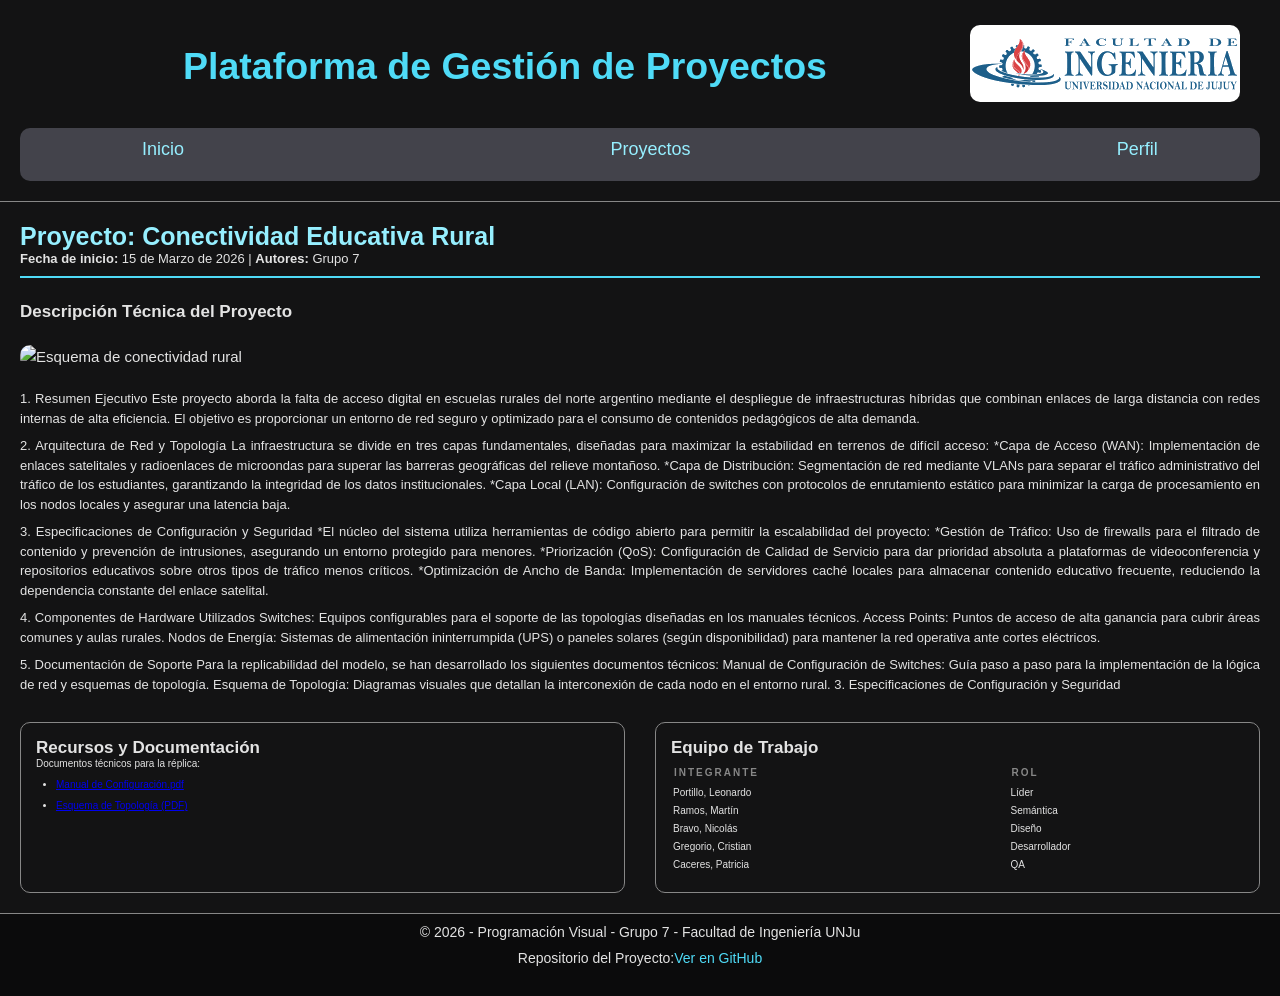
==== commit c9f23c4a: "Actualizacion en detalle.html y detalle.css" ====
--- a/detalle.html
+++ b/detalle.html
@@ -1,20 +1,24 @@
-<!DOCTYPE html>
+<!doctype html>
 <html lang="es">
-<head>
-    <meta charset="UTF-8">
-    <meta name="viewport" content="width=device-width, initial-scale=1.0">
+  <head>
+    <meta charset="UTF-8" />
+    <meta name="viewport" content="width=device-width, initial-scale=1.0" />
     <title>Detalle del Proyecto - Grupo 7</title>
-    <link rel="stylesheet" href="css/style.css">
-    <link rel="stylesheet" href="css/detalle.css">
-</head>
-<body>
-<!-- Encabezado de pagina copiado de index.html -->
+    <link rel="stylesheet" href="css/style.css" />
+    <link rel="stylesheet" href="css/detalle.css" />
+  </head>
+  <body>
+    <!-- Encabezado de pagina copiado de index.html -->
     <header>
       <section class="presentacion">
         <div class="titulo"><h1>Plataforma de Gestión de Proyectos</h1></div>
         <div class="contenedor-logo">
           <a href="index.html">
-            <img class="logo" src="assets/img/fi-logo.png" alt="Logo de la Facultad de ingenieria-unju." />
+            <img
+              class="logo"
+              src="assets/img/fi-logo.png"
+              alt="Logo de la Facultad de ingenieria-unju."
+            />
           </a>
         </div>
       </section>
@@ -32,86 +36,154 @@
       </div>
     </header>
     <main>
-        <!-- Encabezado del proyecto con clase para estilos específicos -->
-        <section class="proyecto-header">
-            <h2>Proyecto: Conectividad Educativa Rural</h2>
-            <p><strong>Fecha de inicio:</strong> 15 de Marzo de 2026 | <strong>Autores:</strong> Grupo 7</p>
-        </section>
+      <!-- Encabezado del proyecto con clase para estilos específicos -->
+      <section class="proyecto-header">
+        <h2>Proyecto: Conectividad Educativa Rural</h2>
+        <p>
+          <strong>Fecha de inicio:</strong> 15 de Marzo de 2026 |
+          <strong>Autores:</strong> Grupo 7
+        </p>
+      </section>
 
-        <article class="descripcion-proyecto">
-            <h3>Descripción Técnica del Proyecto</h3>
-            <!-- Imagen requerida por la consigna -->
-            <img src="assets/img/Esquema-de-conectividad-rural.png" alt="Esquema de conectividad rural" style="max-width: 50%; border-radius: 10px; margin: 20px 0;">
-            
-            <p>
-                1. Resumen Ejecutivo
-                Este proyecto aborda la falta de acceso digital en escuelas rurales del norte argentino mediante el despliegue de infraestructuras
-                híbridas que combinan enlaces de larga distancia con redes internas de alta eficiencia. 
-                El objetivo es proporcionar un entorno de red seguro y optimizado para el consumo de contenidos pedagógicos de alta demanda.
-            </p>
-            <p>
-                2. Arquitectura de Red y Topología
-                </p>La infraestructura se divide en tres capas fundamentales, diseñadas para maximizar la estabilidad en terrenos de difícil acceso:</p>
-                </p>*Capa de Acceso (WAN): Implementación de enlaces satelitales y radioenlaces de microondas para superar las barreras geográficas del relieve montañoso.</p>
-                </p>*Capa de Distribución: Segmentación de red mediante VLANs para separar el tráfico administrativo del tráfico de los estudiantes, garantizando la integridad de los datos institucionales.</p>
-                </p>*Capa Local (LAN): Configuración de switches con protocolos de enrutamiento estático para minimizar la carga de procesamiento en los nodos locales y asegurar una latencia baja.</p>
-            </p>
-                3. Especificaciones de Configuración y Seguridad
-                   </p> *El núcleo del sistema utiliza herramientas de código abierto para permitir la escalabilidad del proyecto:
-                   </p> *Gestión de Tráfico: Uso de firewalls para el filtrado de contenido y prevención de intrusiones, asegurando un entorno protegido para menores.
-                   </p> *Priorización (QoS): Configuración de Calidad de Servicio para dar prioridad absoluta a plataformas de videoconferencia y repositorios educativos sobre otros tipos de tráfico menos críticos.
-                   </p> *Optimización de Ancho de Banda: Implementación de servidores caché locales para almacenar contenido educativo frecuente, reduciendo la dependencia constante del enlace satelital.
-            </p>       
-                4. Componentes de Hardware Utilizados
-                   </p>Switches: Equipos configurables para el soporte de las topologías diseñadas en los manuales técnicos.
-                   </p> Access Points: Puntos de acceso de alta ganancia para cubrir áreas comunes y aulas rurales.
-                   </p> Nodos de Energía: Sistemas de alimentación ininterrumpida (UPS) o paneles solares (según disponibilidad) para mantener la red operativa ante cortes eléctricos.
-            </p>
-                5. Documentación de Soporte
-                    Para la replicabilidad del modelo, se han desarrollado los siguientes documentos técnicos:
-                    </p>Manual de Configuración de Switches: Guía paso a paso para la implementación de la lógica de red y esquemas de topología.
-                    </p>Esquema de Topología: Diagramas visuales que detallan la interconexión de cada nodo en el entorno rural. 3. Especificaciones de Configuración y Seguridad
-            </p>
-        </article>
+      <article class="descripcion-proyecto">
+        <h3>Descripción Técnica del Proyecto</h3>
+        <!-- Imagen requerida por la consigna -->
+        <img
+          src="assets/img/Esquema-de-conectividad-rural.png"
+          alt="Esquema de conectividad rural"
+          style="max-width: 50%; border-radius: 10px; margin: 20px 0"
+        />
+        <p>
+          1. Resumen Ejecutivo Este proyecto aborda la falta de acceso digital
+          en escuelas rurales del norte argentino mediante el despliegue de
+          infraestructuras híbridas que combinan enlaces de larga distancia con
+          redes internas de alta eficiencia. El objetivo es proporcionar un
+          entorno de red seguro y optimizado para el consumo de contenidos
+          pedagógicos de alta demanda.
+        </p>
 
-        <!-- Contenedor con FLEXBOX para Recursos y Equipo -->
-        <section class="info-adicional">
-            <div class="recursos">
-                <h3>Recursos y Documentación</h3>
-                <p>Documentos técnicos para la réplica:</p>
-                <ul>
-                    <li><a href="assets/docs/Manual_Configuracion_Switches_Rural.pdf" target="_blank">Manual de Configuración.pdf</a></li>
-                    <li><a href="assets/docs/Informe_Conectividad_Rural_Topologias.pdf" target="_blank">Esquema de Topología (PDF)</a></li>
-                </ul>
-            </div>
+        <p>
+          2. Arquitectura de Red y Topología La infraestructura se divide en
+          tres capas fundamentales, diseñadas para maximizar la estabilidad en
+          terrenos de difícil acceso: 
+          *Capa de Acceso (WAN): Implementación de
+          enlaces satelitales y radioenlaces de microondas para superar las
+          barreras geográficas del relieve montañoso. 
+          *Capa de Distribución:
+          Segmentación de red mediante VLANs para separar el tráfico
+          administrativo del tráfico de los estudiantes, garantizando la
+          integridad de los datos institucionales. 
+          *Capa Local (LAN):
+          Configuración de switches con protocolos de enrutamiento estático para
+          minimizar la carga de procesamiento en los nodos locales y asegurar
+          una latencia baja.
+        </p>
 
-            <div class="equipo">
-                <h3>Equipo de Trabajo</h3>
-                <table>
-                    <thead>
-                        <tr>
-                            <th>Integrante</th>
-                            <th>Rol</th>
-                        </tr>
-                    </thead>
-                    <tbody>
-                        <tr><td>Portillo, Leonardo</td><td>Líder</td></tr>
-                        <tr><td>Ramos, Martín</td><td>Semántica</td></tr>
-                        <tr><td>Bravo, Nicolás</td><td>Diseño</td></tr>
-                        <tr><td>Gregorio, Cristian</td><td>Desarrollador</td></tr>
-                        <tr><td>Caceres, Patricia</td><td>QA</td></tr>
-                    </tbody>
-                </table>
-            </div>
-        </section>
+        <p>
+          3. Especificaciones de Configuración y Seguridad *El núcleo del
+          sistema utiliza herramientas de código abierto para permitir la
+          escalabilidad del proyecto: *Gestión de Tráfico: Uso de firewalls para
+          el filtrado de contenido y prevención de intrusiones, asegurando un
+          entorno protegido para menores. *Priorización (QoS): Configuración de
+          Calidad de Servicio para dar prioridad absoluta a plataformas de
+          videoconferencia y repositorios educativos sobre otros tipos de
+          tráfico menos críticos. *Optimización de Ancho de Banda:
+          Implementación de servidores caché locales para almacenar contenido
+          educativo frecuente, reduciendo la dependencia constante del enlace
+          satelital.
+        </p>
+
+        <p>
+          4. Componentes de Hardware Utilizados Switches: Equipos configurables
+          para el soporte de las topologías diseñadas en los manuales técnicos.
+          Access Points: Puntos de acceso de alta ganancia para cubrir áreas
+          comunes y aulas rurales. Nodos de Energía: Sistemas de alimentación
+          ininterrumpida (UPS) o paneles solares (según disponibilidad) para
+          mantener la red operativa ante cortes eléctricos.
+        </p>
+
+        <p>
+          5. Documentación de Soporte Para la replicabilidad del modelo, se han
+          desarrollado los siguientes documentos técnicos: Manual de
+          Configuración de Switches: Guía paso a paso para la implementación de
+          la lógica de red y esquemas de topología. Esquema de Topología:
+          Diagramas visuales que detallan la interconexión de cada nodo en el
+          entorno rural. 3. Especificaciones de Configuración y Seguridad
+        </p>
+      </article>
+
+      <!-- Contenedor con FLEXBOX para Recursos y Equipo -->
+      <section class="info-adicional">
+        <div class="recursos">
+          <h3>Recursos y Documentación</h3>
+          <p>Documentos técnicos para la réplica:</p>
+          <ul>
+            <li>
+              <a
+                href="assets/docs/Manual_Configuracion_Switches_Rural.pdf"
+                target="_blank"
+                >Manual de Configuración.pdf</a
+              >
+            </li>
+            <li>
+              <a
+                href="assets/docs/Informe_Conectividad_Rural_Topologias.pdf"
+                target="_blank"
+                >Esquema de Topología (PDF)</a
+              >
+            </li>
+          </ul>
+        </div>
+
+        <div class="equipo">
+          <h3>Equipo de Trabajo</h3>
+          <table>
+            <thead>
+              <tr>
+                <th>Integrante</th>
+                <th>Rol</th>
+              </tr>
+            </thead>
+            <tbody>
+              <tr>
+                <td>Portillo, Leonardo</td>
+                <td>Líder</td>
+              </tr>
+              <tr>
+                <td>Ramos, Martín</td>
+                <td>Semántica</td>
+              </tr>
+              <tr>
+                <td>Bravo, Nicolás</td>
+                <td>Diseño</td>
+              </tr>
+              <tr>
+                <td>Gregorio, Cristian</td>
+                <td>Desarrollador</td>
+              </tr>
+              <tr>
+                <td>Caceres, Patricia</td>
+                <td>QA</td>
+              </tr>
+            </tbody>
+          </table>
+        </div>
+      </section>
     </main>
- <!-- Pie de pagina copiado de index.html -->
+    <!-- Pie de pagina copiado de index.html -->
     <footer>
-      <p>&copy; 2026 - Programación Visual - Grupo 7 - Facultad de Ingeniería UNJu</p>
+      <p>
+        &copy; 2026 - Programación Visual - Grupo 7 - Facultad de Ingeniería
+        UNJu
+      </p>
       <p>
         Repositorio del Proyecto:
-        <a href="https://github.com/PortilloLeonardo/pv_tp1_grupo7#" target="_blank">Ver en GitHub</a>
+        <a
+          href="https://github.com/PortilloLeonardo/pv_tp1_grupo7#"
+          target="_blank"
+          >Ver en GitHub</a
+        >
       </p>
     </footer>
-</body>
-</html>+  </body>
+</html>
--- a/css/detalle.css
+++ b/css/detalle.css
@@ -1,159 +1,85 @@
 /*RESET Y VARIABLES*/
-* {
-  margin: 0;
-  padding: 0;
-  box-sizing: border-box;
-}
-
-body {
-  margin-top: 10px;
-  display: grid;
-  /* Estructura general con CSS Grid según consigna */
-  grid-template-rows: auto 1fr auto; 
-  background-color: var(--colorFondoGeneral);
-  color: var(--colorTextoGeneral);
-  font-family: var(--fuentePrincipal);
-  padding: 2%;
-  min-height: 100vh;
-}
-
-/*HEADER*/
-header {
-  display: grid;
-  grid-template-rows: 70% 30%;
-  color: var(--colorTitulo);
-  font-size: 25px;
-  padding-top: 15px;
-}
-
-.presentacion {
-  display: flex;
-  justify-content: space-between;
-}
-
-.presentacion .titulo {
-  display: flex;
-  justify-content: center;
-  align-items: center;
-  width: 80%;
-}
-
-h1 {
-  font-size: 80px;
-}
-
-.presentacion .contenendor-logo {
-  display: flex;
-  justify-content: flex-end;
-  align-items: center;
-  width: 20%;
-  padding-right: 5px;
-}
-
-.logo {
-  height: 95%;
-  border-radius: 10px;
-}
-
-/* MENÚ DE NAVEGACIÓN (Flexbox) */
-.nav {
-  display: flex;
-  justify-content: space-around;
-  list-style: none;
-  gap: 20px;
-  padding: 10px 10px;
-  background-color: var(--colorFondoMain);
-  border-radius: 10px;
-}
-
-.nav a {
-  display: block;
-  text-decoration: none;
-  color: var(--colorSubtitulo);
-  padding: 10px 20px;
-  border: 1px solid var(--colorFondoMain);
-}
-
-/* ESTADOS INTERACTIVOS */
-.nav a:hover {
-  color: var(--colorResaltado);
-  border: 1px solid var(--colorTitulo);
-  border-radius: 5px;
-}
-
-.nav a:focus {
-  outline: 2px solid var(--colorTitulo);
-  color: var(--colorResaltado);
-  border-radius: 5px;
-}
 
 /*MAIN: DETALLE DEL PROYECTO*/
 main {
   display: grid;
   grid-template-columns: 1fr;
-  gap: 20px;
-  padding: 20px;
+  gap: 2rem;
+  padding: 2rem;
   border-top: 1px solid var(--colorTextoSuave);
+  max-width: 130rem; 
+  margin: 0 auto;    
+  width: 100%;
 }
 
 /* Encabezado del proyecto */
 .proyecto-header {
   border-bottom: 2px solid var(--colorTitulo);
-  padding-bottom: 10px;
+  padding-bottom: 1rem;
+}
+.proyecto-header p{
+  font-size: 1.3rem;
 }
 
 h2 {
-  font-size: 45px;
+  font-size: 2.5rem;
   color: var(--colorSubtitulo);
+}
+h3{
+  font-size:  1.7rem;
 }
 
 /* Descripción Extendida */
 .descripcion-proyecto {
-  font-size: 20px;
+  font-size: 1.5rem;
   line-height: 1.6;
 }
+.descripcion-proyecto p {
+  margin-bottom: 0.8rem; 
+  font-size: 1.3rem;
+  line-height: 1.5; /* Agregado para mejor lectura con el justify */
+  text-align: justify;  
+  text-justify: inter-word;   
+  display: block;  
+  width: 100%;    
+}     
 
-/* Sección de Equipo y Recursos (Uso de Flexbox) */
 .info-adicional {
   display: flex;
   justify-content: space-between;
-  gap: 30px;
+  gap: 3rem;
   flex-wrap: wrap; /* Para que sea responsivo */
 }
 
 .equipo, .recursos {
   flex: 1;
-  min-width: 300px;
-  padding: 15px;
+  min-width: 30rem;
+  padding: 1.5rem;
   border: 1px solid var(--colorTextoSuave);
-  border-radius: 10px;
+  border-radius: 1rem;
+}
+/* EQUIPO: TABLA TIPO "SCOREBOARD" */
+table {
+    width: 100%;
+    border-collapse: separate;
+    border-spacing: 0.2rem 0.7rem; 
 }
 
+th {
+    color: var(--colorTextoSuave); 
+    text-align: left;
+    padding: 0.2rem 0.1rem ;
+    text-transform: uppercase;
+    letter-spacing: 0.2rem;
+}
+
+
 ul {
-  padding-left: 20px;
-  margin-top: 10px;
+  padding-left: 2rem;
+  margin-top: 1rem;
 }
 
 li {
-  margin-bottom: 10px;
+  margin-bottom: 1rem;
 }
 
-/*FOOTER*/
-footer {
-  display: grid;
-  grid-template-rows: 50% 50%;
-  padding-bottom: 3%;
-  padding-top: 1%;
-  border-top: 1px solid var(--colorTextoSuave);
-}
-
-footer p {
-  display: flex;
-  justify-content: center;
-  align-items: center;
-}
-
-footer a {
-  color: var(--colorTitulo);
-  text-decoration: none;
-}
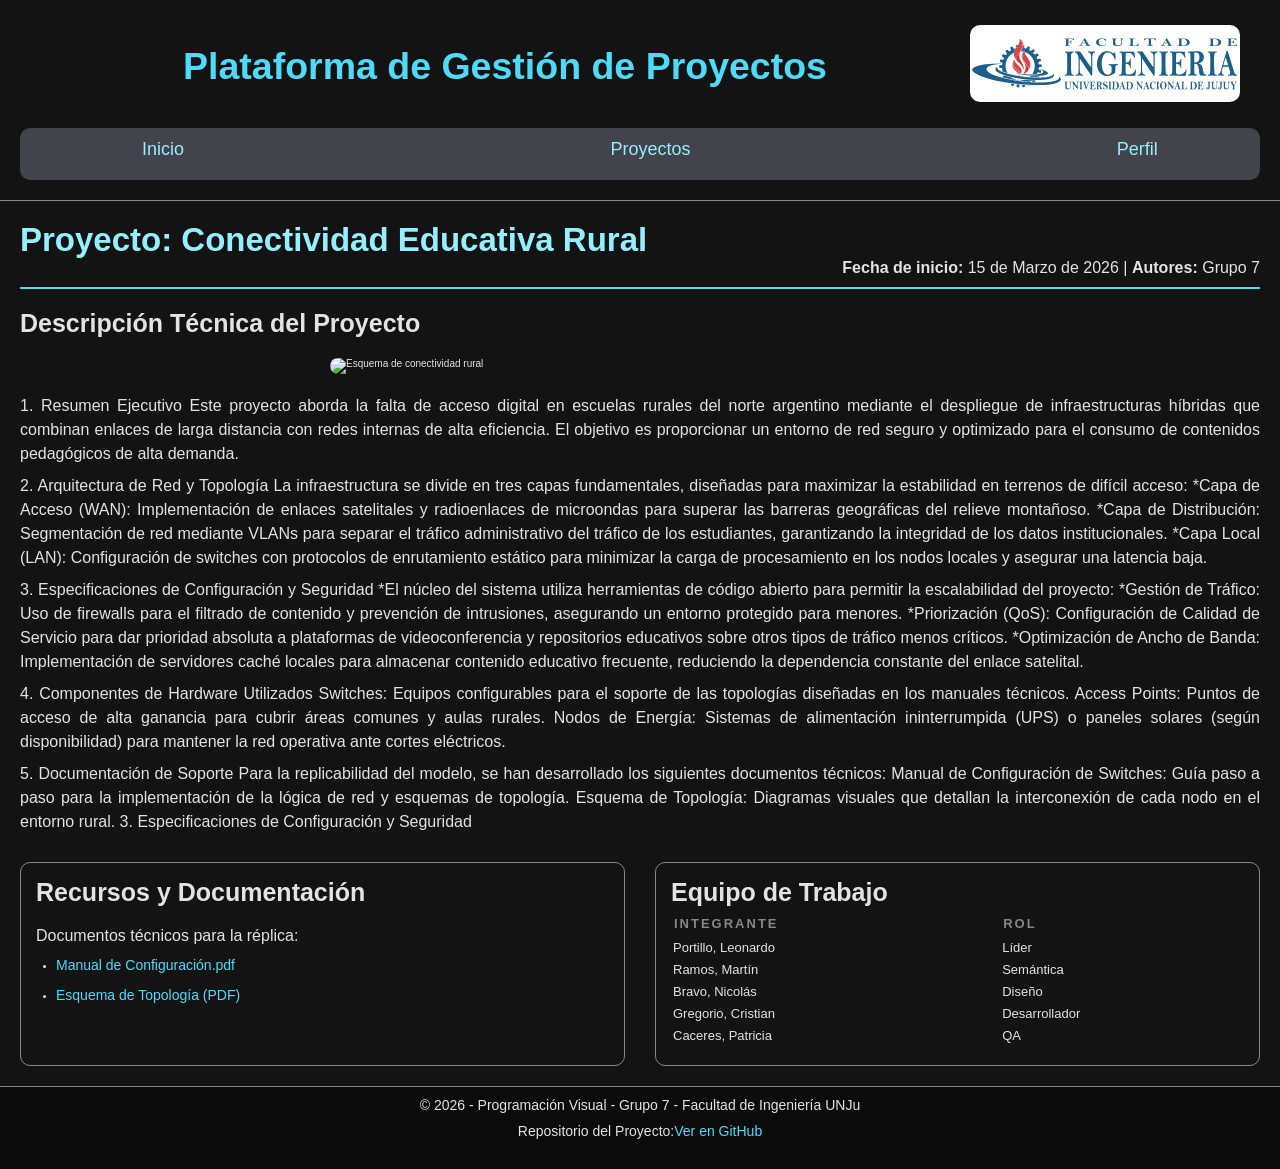
==== commit 5f0f93c0: "estandarizacion de perfil.css" ====
--- a/detalle.html
+++ b/detalle.html
@@ -14,11 +14,7 @@
         <div class="titulo"><h1>Plataforma de Gestión de Proyectos</h1></div>
         <div class="contenedor-logo">
           <a href="index.html">
-            <img
-              class="logo"
-              src="assets/img/fi-logo.png"
-              alt="Logo de la Facultad de ingenieria-unju."
-            />
+            <img class="logo" src="assets/img/fi-logo.png" alt="Logo de la Facultad de ingenieria-unju." />
           </a>
         </div>
       </section>
@@ -39,78 +35,25 @@
       <!-- Encabezado del proyecto con clase para estilos específicos -->
       <section class="proyecto-header">
         <h2>Proyecto: Conectividad Educativa Rural</h2>
-        <p>
-          <strong>Fecha de inicio:</strong> 15 de Marzo de 2026 |
-          <strong>Autores:</strong> Grupo 7
-        </p>
+        <p><strong>Fecha de inicio:</strong> 15 de Marzo de 2026 | <strong>Autores:</strong> Grupo 7</p>
       </section>
 
-      <article class="descripcion-proyecto">
+      <section class="descripcion-proyecto">
         <h3>Descripción Técnica del Proyecto</h3>
         <!-- Imagen requerida por la consigna -->
-        <img
-          src="assets/img/Esquema-de-conectividad-rural.png"
-          alt="Esquema de conectividad rural"
-          style="max-width: 50%; border-radius: 10px; margin: 20px 0"
-        />
-        <p>
-          1. Resumen Ejecutivo Este proyecto aborda la falta de acceso digital
-          en escuelas rurales del norte argentino mediante el despliegue de
-          infraestructuras híbridas que combinan enlaces de larga distancia con
-          redes internas de alta eficiencia. El objetivo es proporcionar un
-          entorno de red seguro y optimizado para el consumo de contenidos
-          pedagógicos de alta demanda.
-        </p>
+        <div class="cuerpo">
+          <img class="foto" src="assets/img/Esquema-de-conectividad-rural.png" alt="Esquema de conectividad rural" style="max-width: 50%; border-radius: 10px; margin: 20px 0" />
+          <p>1. Resumen Ejecutivo Este proyecto aborda la falta de acceso digital en escuelas rurales del norte argentino mediante el despliegue de infraestructuras híbridas que combinan enlaces de larga distancia con redes internas de alta eficiencia. El objetivo es proporcionar un entorno de red seguro y optimizado para el consumo de contenidos pedagógicos de alta demanda.</p>
 
-        <p>
-          2. Arquitectura de Red y Topología La infraestructura se divide en
-          tres capas fundamentales, diseñadas para maximizar la estabilidad en
-          terrenos de difícil acceso: 
-          *Capa de Acceso (WAN): Implementación de
-          enlaces satelitales y radioenlaces de microondas para superar las
-          barreras geográficas del relieve montañoso. 
-          *Capa de Distribución:
-          Segmentación de red mediante VLANs para separar el tráfico
-          administrativo del tráfico de los estudiantes, garantizando la
-          integridad de los datos institucionales. 
-          *Capa Local (LAN):
-          Configuración de switches con protocolos de enrutamiento estático para
-          minimizar la carga de procesamiento en los nodos locales y asegurar
-          una latencia baja.
-        </p>
+          <p>2. Arquitectura de Red y Topología La infraestructura se divide en tres capas fundamentales, diseñadas para maximizar la estabilidad en terrenos de difícil acceso: *Capa de Acceso (WAN): Implementación de enlaces satelitales y radioenlaces de microondas para superar las barreras geográficas del relieve montañoso. *Capa de Distribución: Segmentación de red mediante VLANs para separar el tráfico administrativo del tráfico de los estudiantes, garantizando la integridad de los datos institucionales. *Capa Local (LAN): Configuración de switches con protocolos de enrutamiento estático para minimizar la carga de procesamiento en los nodos locales y asegurar una latencia baja.</p>
 
-        <p>
-          3. Especificaciones de Configuración y Seguridad *El núcleo del
-          sistema utiliza herramientas de código abierto para permitir la
-          escalabilidad del proyecto: *Gestión de Tráfico: Uso de firewalls para
-          el filtrado de contenido y prevención de intrusiones, asegurando un
-          entorno protegido para menores. *Priorización (QoS): Configuración de
-          Calidad de Servicio para dar prioridad absoluta a plataformas de
-          videoconferencia y repositorios educativos sobre otros tipos de
-          tráfico menos críticos. *Optimización de Ancho de Banda:
-          Implementación de servidores caché locales para almacenar contenido
-          educativo frecuente, reduciendo la dependencia constante del enlace
-          satelital.
-        </p>
+          <p>3. Especificaciones de Configuración y Seguridad *El núcleo del sistema utiliza herramientas de código abierto para permitir la escalabilidad del proyecto: *Gestión de Tráfico: Uso de firewalls para el filtrado de contenido y prevención de intrusiones, asegurando un entorno protegido para menores. *Priorización (QoS): Configuración de Calidad de Servicio para dar prioridad absoluta a plataformas de videoconferencia y repositorios educativos sobre otros tipos de tráfico menos críticos. *Optimización de Ancho de Banda: Implementación de servidores caché locales para almacenar contenido educativo frecuente, reduciendo la dependencia constante del enlace satelital.</p>
 
-        <p>
-          4. Componentes de Hardware Utilizados Switches: Equipos configurables
-          para el soporte de las topologías diseñadas en los manuales técnicos.
-          Access Points: Puntos de acceso de alta ganancia para cubrir áreas
-          comunes y aulas rurales. Nodos de Energía: Sistemas de alimentación
-          ininterrumpida (UPS) o paneles solares (según disponibilidad) para
-          mantener la red operativa ante cortes eléctricos.
-        </p>
+          <p>4. Componentes de Hardware Utilizados Switches: Equipos configurables para el soporte de las topologías diseñadas en los manuales técnicos. Access Points: Puntos de acceso de alta ganancia para cubrir áreas comunes y aulas rurales. Nodos de Energía: Sistemas de alimentación ininterrumpida (UPS) o paneles solares (según disponibilidad) para mantener la red operativa ante cortes eléctricos.</p>
 
-        <p>
-          5. Documentación de Soporte Para la replicabilidad del modelo, se han
-          desarrollado los siguientes documentos técnicos: Manual de
-          Configuración de Switches: Guía paso a paso para la implementación de
-          la lógica de red y esquemas de topología. Esquema de Topología:
-          Diagramas visuales que detallan la interconexión de cada nodo en el
-          entorno rural. 3. Especificaciones de Configuración y Seguridad
-        </p>
-      </article>
+          <p>5. Documentación de Soporte Para la replicabilidad del modelo, se han desarrollado los siguientes documentos técnicos: Manual de Configuración de Switches: Guía paso a paso para la implementación de la lógica de red y esquemas de topología. Esquema de Topología: Diagramas visuales que detallan la interconexión de cada nodo en el entorno rural. 3. Especificaciones de Configuración y Seguridad</p>
+        </div>
+      </section>
 
       <!-- Contenedor con FLEXBOX para Recursos y Equipo -->
       <section class="info-adicional">
@@ -119,18 +62,10 @@
           <p>Documentos técnicos para la réplica:</p>
           <ul>
             <li>
-              <a
-                href="assets/docs/Manual_Configuracion_Switches_Rural.pdf"
-                target="_blank"
-                >Manual de Configuración.pdf</a
-              >
+              <a href="assets/docs/Manual_Configuracion_Switches_Rural.pdf" target="_blank">Manual de Configuración.pdf</a>
             </li>
             <li>
-              <a
-                href="assets/docs/Informe_Conectividad_Rural_Topologias.pdf"
-                target="_blank"
-                >Esquema de Topología (PDF)</a
-              >
+              <a href="assets/docs/Informe_Conectividad_Rural_Topologias.pdf" target="_blank">Esquema de Topología (PDF)</a>
             </li>
           </ul>
         </div>
@@ -172,17 +107,10 @@
     </main>
     <!-- Pie de pagina copiado de index.html -->
     <footer>
-      <p>
-        &copy; 2026 - Programación Visual - Grupo 7 - Facultad de Ingeniería
-        UNJu
-      </p>
+      <p>&copy; 2026 - Programación Visual - Grupo 7 - Facultad de Ingeniería UNJu</p>
       <p>
         Repositorio del Proyecto:
-        <a
-          href="https://github.com/PortilloLeonardo/pv_tp1_grupo7#"
-          target="_blank"
-          >Ver en GitHub</a
-        >
+        <a href="https://github.com/PortilloLeonardo/pv_tp1_grupo7#" target="_blank">Ver en GitHub</a>
       </p>
     </footer>
   </body>
--- a/css/detalle.css
+++ b/css/detalle.css
@@ -1,14 +1,10 @@
-/*RESET Y VARIABLES*/
-
 /*MAIN: DETALLE DEL PROYECTO*/
 main {
   display: grid;
-  grid-template-columns: 1fr;
+  grid-template-rows: auto 1fr auto;
   gap: 2rem;
   padding: 2rem;
   border-top: 1px solid var(--colorTextoSuave);
-  max-width: 130rem; 
-  margin: 0 auto;    
   width: 100%;
 }
 
@@ -17,32 +13,45 @@
   border-bottom: 2px solid var(--colorTitulo);
   padding-bottom: 1rem;
 }
-.proyecto-header p{
-  font-size: 1.3rem;
+.proyecto-header p {
+  font-size: 1.6rem;
+  text-align: right;
 }
 
 h2 {
-  font-size: 2.5rem;
+  font-size: 3.3rem;
   color: var(--colorSubtitulo);
-}
-h3{
-  font-size:  1.7rem;
 }
 
 /* Descripción Extendida */
 .descripcion-proyecto {
-  font-size: 1.5rem;
-  line-height: 1.6;
+  display: grid;
+  grid-template-rows: auto auto 1fr 1fr 1fr 1fr 1fr;
 }
+
+h3 {
+  color: var(colorTextoResaltado);
+  font-size: 2.5rem;
+}
+
+.cuerpo {
+  display: flex;
+  flex-direction: column;
+  align-items: center;
+}
+
+.foto {
+  width: 80rem;
+}
+
 .descripcion-proyecto p {
-  margin-bottom: 0.8rem; 
-  font-size: 1.3rem;
+  margin-bottom: 0.8rem;
+  font-size: 1.6rem;
   line-height: 1.5; /* Agregado para mejor lectura con el justify */
-  text-align: justify;  
-  text-justify: inter-word;   
-  display: block;  
-  width: 100%;    
-}     
+  text-align: justify;
+  text-justify: inter-word;
+  width: 100%;
+}
 
 .info-adicional {
   display: flex;
@@ -51,7 +60,8 @@
   flex-wrap: wrap; /* Para que sea responsivo */
 }
 
-.equipo, .recursos {
+.equipo,
+.recursos {
   flex: 1;
   min-width: 30rem;
   padding: 1.5rem;
@@ -60,19 +70,24 @@
 }
 /* EQUIPO: TABLA TIPO "SCOREBOARD" */
 table {
-    width: 100%;
-    border-collapse: separate;
-    border-spacing: 0.2rem 0.7rem; 
+  width: 100%;
+  border-collapse: separate;
+  border-spacing: 0.2rem 0.7rem;
+  font-size: 1.3rem;
 }
 
 th {
-    color: var(--colorTextoSuave); 
-    text-align: left;
-    padding: 0.2rem 0.1rem ;
-    text-transform: uppercase;
-    letter-spacing: 0.2rem;
+  color: var(--colorTextoSuave);
+  text-align: left;
+  padding: 0.2rem 0.1rem;
+  text-transform: uppercase;
+  letter-spacing: 0.2rem;
 }
 
+.recursos p {
+  font-size: 1.6rem;
+  padding-top: 2rem;
+}
 
 ul {
   padding-left: 2rem;
@@ -82,4 +97,21 @@
 li {
   margin-bottom: 1rem;
 }
+li a {
+  font-size: 1.4rem;
+  text-decoration: none;
+  color: var(--colorTitulo);
+  line-height: 2rem;
+}
+li a:hover,
+li a:focus {
+  color: var(--colorResaltado);
+  border: 1px solid var(--colorTitulo);
+  border-radius: 0.5rem;
+}
 
+li a:active {
+  color: var(--colorActivacionBrillo);
+  border: 1px solid var(--colorActivacionBrillo);
+  border-radius: 0.5rem;
+}
